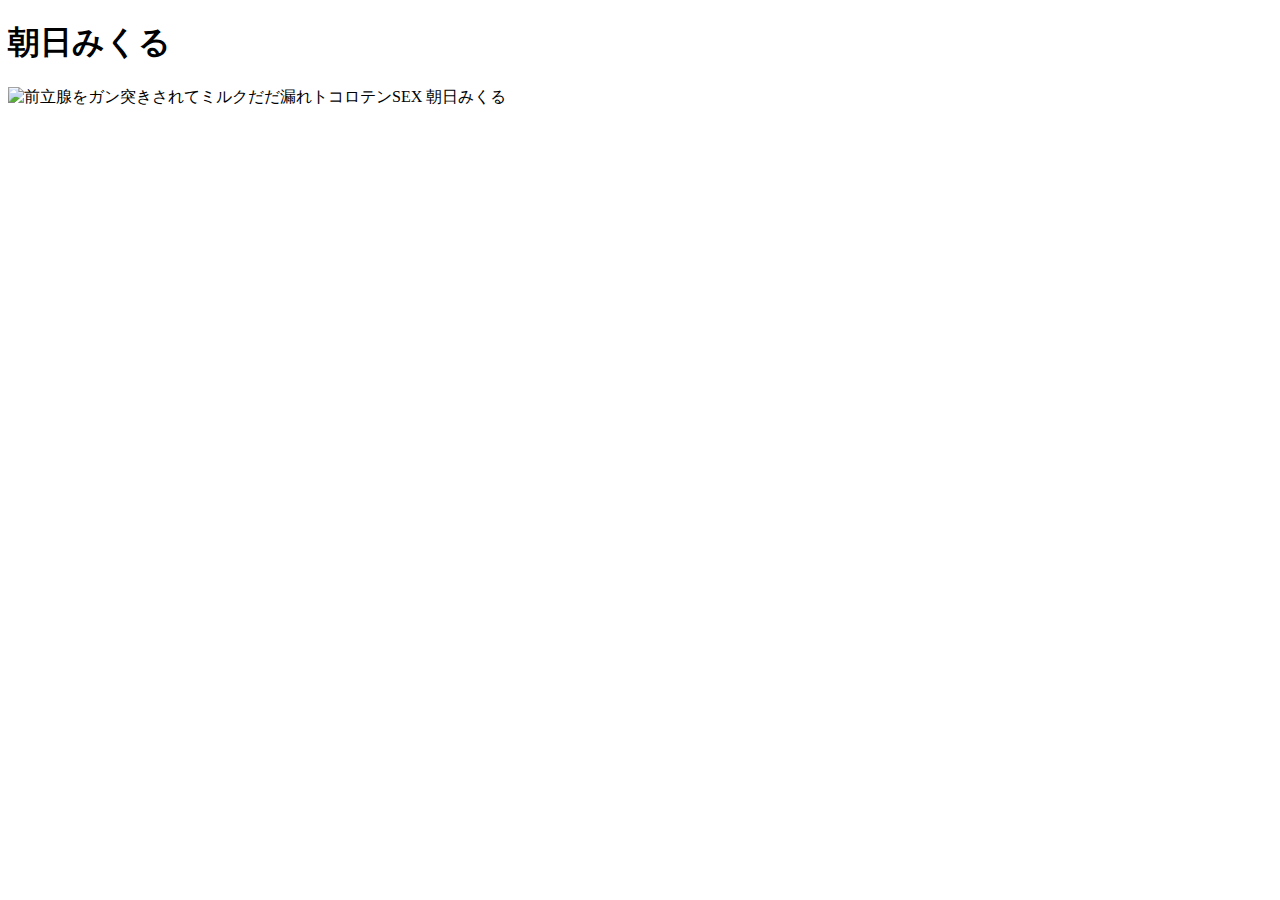
==== index.html @ 10c6f493 "update" ====
<!DOCTYPE html> 
<html lang="en">
<head>
	<meta charset="utf-8">
	<title>朝日みくる</title>
	<meta http-equiv="Content-Type" content="text/html; charset=utf-8" />
	<!--<link rel="shortcut icon" href="/favicon.ico" />-->
	<meta http-equiv="Expires" content="0">
	<meta http-equiv="Pragma" content="no-cache">
	<meta http-equiv="Cache-control" content="no-cache">
	<meta http-equiv="Cache" content="no-cache">
</head>

<body>
<h1>朝日みくる</h1>
<img src="https://pics.javcdn.pw/cover/6rqb_b.jpg" title="前立腺をガン突きされてミルクだだ漏れトコロテンSEX 朝日みくる">
</body>
</html>
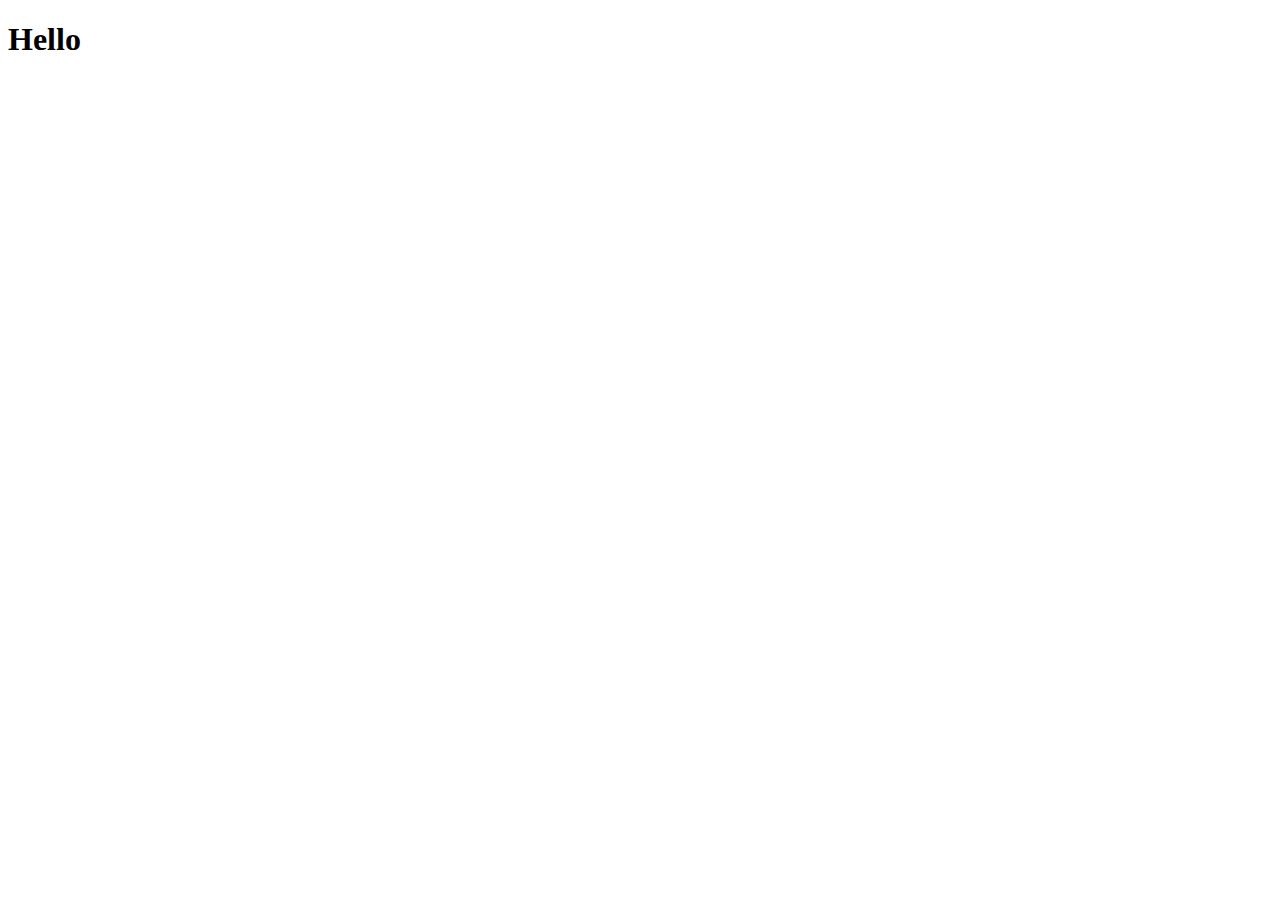
==== commit 987f36c6: "fix" ====
--- a/index.html
+++ b/index.html
@@ -2,7 +2,7 @@
 <html lang="en">
 <head>
 	<meta charset="utf-8">
-	<title>朝日みくる</title>
+	<title>hello</title>
 	<meta http-equiv="Content-Type" content="text/html; charset=utf-8" />
 	<!--<link rel="shortcut icon" href="/favicon.ico" />-->
 	<meta http-equiv="Expires" content="0">
@@ -12,7 +12,6 @@
 </head>
 
 <body>
-<h1>朝日みくる</h1>
-<img src="https://pics.javcdn.pw/cover/6rqb_b.jpg" title="前立腺をガン突きされてミルクだだ漏れトコロテンSEX 朝日みくる">
+<h1>Hello</h1>
 </body>
 </html>